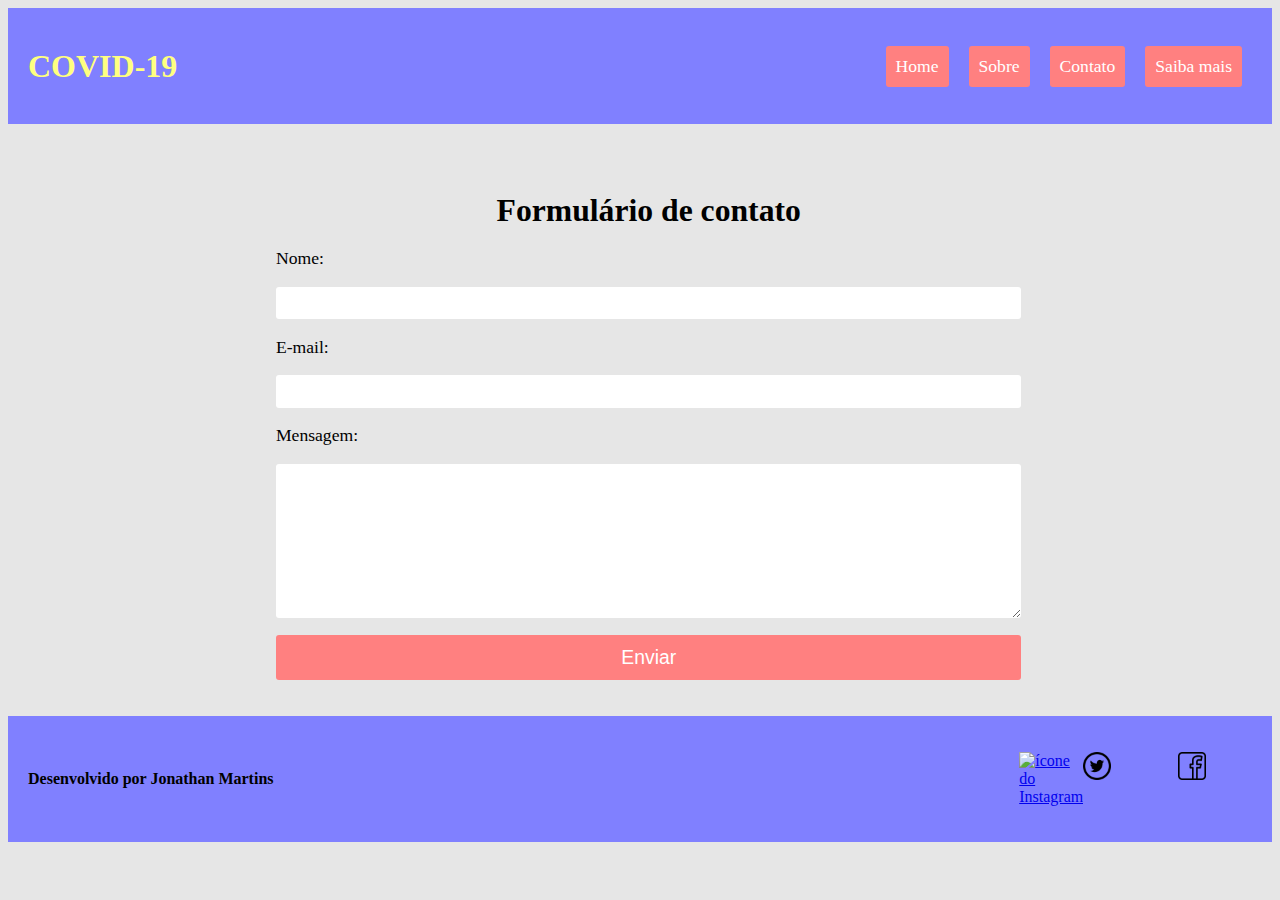
==== contato.html @ e345bddd "página de contato" ====
<!DOCTYPE html>
<html lang="en">
<head>
    <meta charset="UTF-8">
    <meta name="viewport" content="width=device-width, initial-scale=1.0">
    <link rel="stylesheet" href="assets/css/reset.css">
    <link rel="stylesheet" href="assets/css/contato.css">
    <title>COVID-19</title>
</head>
<body>
    <!-- Cabeçalho-->
    <header class="header">
        <h1>COVID-19</h1>
        <nav class="navbar">
            <ul class="navbar-list">
                <li><a href="index.html">Home</a></li>
                <li><a href="sobre.html">Sobre</a></li>
                <li><a href="contato.html">Contato</a></li>
                <li><a href="saibamais.html">Saiba mais</a></li>
            </ul>
        </nav>
    </header>
    <!-- Fim do cabeçalho-->
    
    <!-- Container-->
    <div class="container">        
        <!-- Conteúdo principal-->
        <main class="main-content">
            <form method="POST" action="./assets/php/email.php" class="form">
                <h2>Formulário de contato</h2>                       
                <label for="name">Nome: </label>
                <input type="text" name="name">

                <label for="email">E-mail: </label>
                <input type="email" name="email">

                <label for="message">Mensagem: </label>
                <textarea name="message"cols="30" rows="10"></textarea>

                <button>Enviar</button>
            </form>
        </main>
        <!-- Fim do conteúdo principal-->
    </div>
    <!-- Fim do container-->

    <!-- Rodapé-->
    <footer>
        <p>Desenvolvido por Jonathan Martins</p>
        <ul class="social-midia">
            <li>
                <a href="https://www.instagram.com/explore/tags/covid19/" target="_blank">
                    <img src="assets/img/Instagram-Icon.png" alt="ícone do Instagram">
                </a>
            </li>
            <li>
                <a href="https://twitter.com/explore" target="_blank">
                    <img src="assets/img/twitter-icon2.png" alt="ícone do github">
                </a>
            </li>
            <li>
                <a href="https://www.facebook.com/" target="_blank">
                    <img src="assets/img/facebook-icon.png" alt="ícone do facebook">
                </a>
            </li>
        </ul>
    </footer>
    <!-- Fim do rodapé-->
</body>
</html>
---- assets/css/contato.css ----
body {
    background-color: #e6e6e6;
}

.container {
    width: 72%; /* 980px*/
    margin: 0 auto;    
}

.header {
    display: flex;
    flex-direction: row;
    justify-content: space-between;
    align-items: center;
    height: 15%;
    background-color: #8080ff;   
    margin-bottom: 15px;    
}

.header h1 {
    color: #ffff80;
    margin-left: 20px;
    font-size: 2em;
}

.navbar-list {
    display: flex;    
    justify-content: space-between;
    list-style: none;
    font-size: 1.1em;
    padding: 20px; /* 20 / 980 = 2.040%*/
}

.navbar-list > li {
    padding: 10px; /* 10 / 980 = 1.020%*/
    background: #ff8080;    
    border-radius: 3px;
    margin: 0 10px;
}

.navbar-list > li > a {
    text-decoration: none;
    color: #fff;
    transition: 0.2s;
}

.navbar-list > li > a:hover {
    color: #ffff80
}

.main-content {
    display: flex;
    flex-wrap: wrap;
    justify-content: space-evenly;
    align-items: center;
    font-size: 1.1em;  
}

.form {
    display: flex;
    flex-wrap: wrap;
    flex-direction: column;
    padding: 1.5% 0;
    margin: 1.5% 0;
    width: 80%;
}

.form input, label, button, textarea {
    margin: 1.2% 0;
}

.form h2 {
    text-align: center;
    font-size: 1.8em;
    margin-bottom: 1.5%;
}

.form input {
    width: 100%;
    padding: 1.2%;
    border: none;
    border-radius: 3px;
}

.form textarea {
    border: none;
    border-radius: 3px;
}

.form button {
    padding: 1.5% 0;
    background-color: #ff8080;
    color: #fff;
    font-size: 1.1em;
    border: none;
    border-radius: 3px;
    cursor: pointer;
}

footer {
    display: flex;
    flex-wrap: wrap;   
    justify-content: space-between;
    align-items: center;
    padding: 20px 0;
    background-color:#8080ff;
    height: 15%;
}

.social-midia {
    display: flex;
    justify-content: space-between;
    width: 20%;
}

.social-midia > li {
    list-style: none;    
}

.social-midia > li > a > img {
    width: 30%;
}

footer > p {    
    text-align: center;
    font-weight: bolder;
    margin-left: 20px;
}

/* 970px
   780px
*/
@media (max-width: 780px) {
    .main-content {
        display: flex;
        flex-direction: column;
        justify-content: space-between;
        align-items: center;
    }    
}
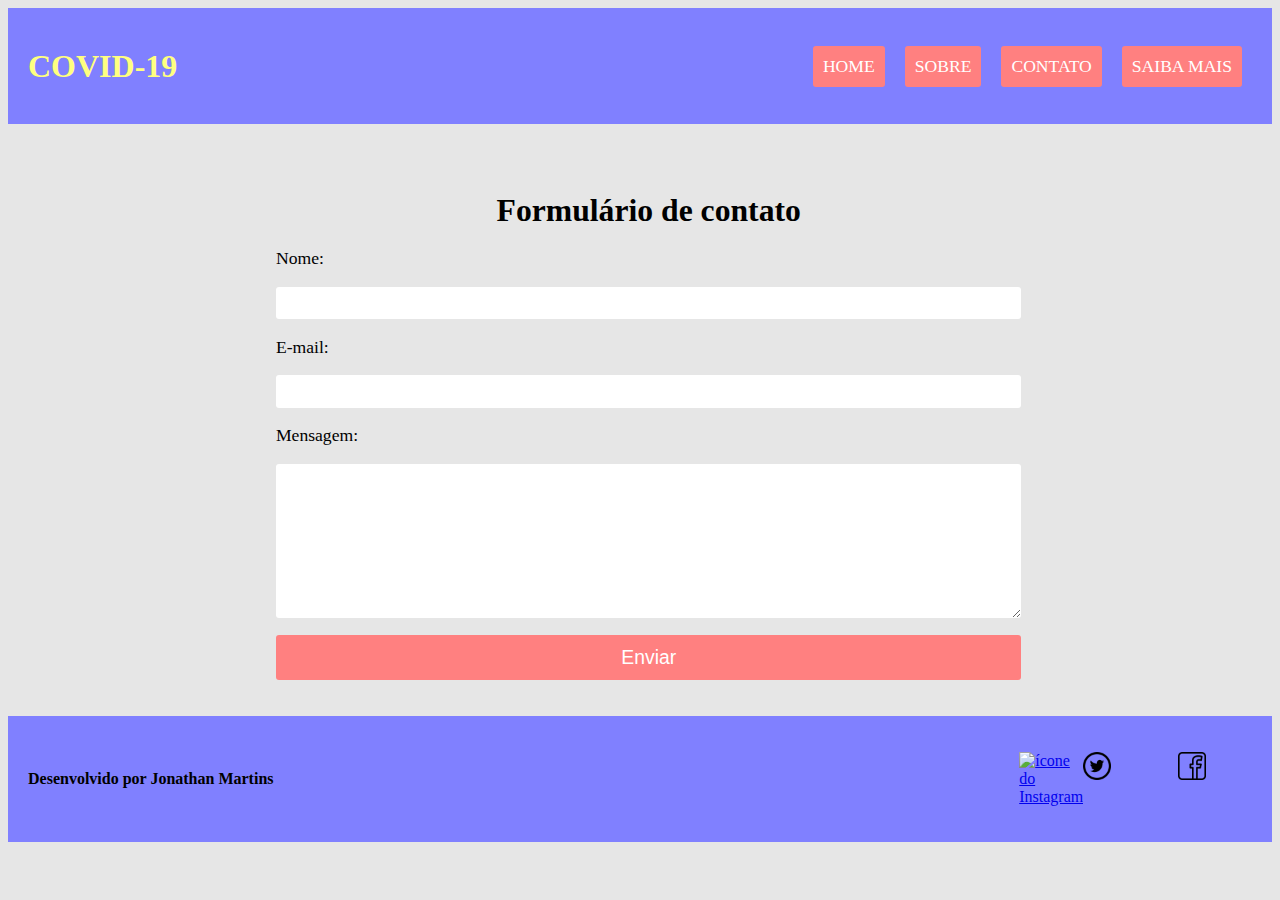
==== commit c71e5cef: "separação de footer e heads" ====
--- a/contato.html
+++ b/contato.html
@@ -5,6 +5,8 @@
     <meta name="viewport" content="width=device-width, initial-scale=1.0">
     <link rel="stylesheet" href="assets/css/reset.css">
     <link rel="stylesheet" href="assets/css/contato.css">
+    <link rel="stylesheet" href="assets/css/header.css">
+    <link rel="stylesheet" href="assets/css/footer.css">
     <title>COVID-19</title>
 </head>
 <body>
@@ -55,7 +57,7 @@
             </li>
             <li>
                 <a href="https://twitter.com/explore" target="_blank">
-                    <img src="assets/img/twitter-icon2.png" alt="ícone do github">
+                    <img src="assets/img/twitter-icon2.png" alt="ícone do twitter">
                 </a>
             </li>
             <li>
--- a/assets/css/contato.css
+++ b/assets/css/contato.css
@@ -7,46 +7,7 @@
     margin: 0 auto;    
 }
 
-.header {
-    display: flex;
-    flex-direction: row;
-    justify-content: space-between;
-    align-items: center;
-    height: 15%;
-    background-color: #8080ff;   
-    margin-bottom: 15px;    
-}
-
-.header h1 {
-    color: #ffff80;
-    margin-left: 20px;
-    font-size: 2em;
-}
-
-.navbar-list {
-    display: flex;    
-    justify-content: space-between;
-    list-style: none;
-    font-size: 1.1em;
-    padding: 20px; /* 20 / 980 = 2.040%*/
-}
-
-.navbar-list > li {
-    padding: 10px; /* 10 / 980 = 1.020%*/
-    background: #ff8080;    
-    border-radius: 3px;
-    margin: 0 10px;
-}
-
-.navbar-list > li > a {
-    text-decoration: none;
-    color: #fff;
-    transition: 0.2s;
-}
-
-.navbar-list > li > a:hover {
-    color: #ffff80
-}
+/* aqui vem o CSS do header */
 
 .main-content {
     display: flex;
@@ -95,37 +56,15 @@
     border: none;
     border-radius: 3px;
     cursor: pointer;
+    transition: 0.5s;
 }
 
-footer {
-    display: flex;
-    flex-wrap: wrap;   
-    justify-content: space-between;
-    align-items: center;
-    padding: 20px 0;
-    background-color:#8080ff;
-    height: 15%;
+.form button:hover {
+    background-color: #8080ff;
+    color: #ffff80;
 }
 
-.social-midia {
-    display: flex;
-    justify-content: space-between;
-    width: 20%;
-}
-
-.social-midia > li {
-    list-style: none;    
-}
-
-.social-midia > li > a > img {
-    width: 30%;
-}
-
-footer > p {    
-    text-align: center;
-    font-weight: bolder;
-    margin-left: 20px;
-}
+/* aqui vem o CSS do footer */
 
 /* 970px
    780px
--- a/assets/css/header.css
+++ b/assets/css/header.css
@@ -0,0 +1,41 @@
+.header {
+    display: flex;
+    flex-direction: row;
+    justify-content: space-between;
+    align-items: center;
+    height: 15%;
+    background-color: #8080ff;   
+    margin-bottom: 15px;    
+}
+
+.header h1 {
+    color: #ffff80;
+    margin-left: 20px;
+    font-size: 2em;
+}
+
+.navbar-list {
+    display: flex;    
+    justify-content: space-between;
+    list-style: none;
+    font-size: 1.1em;
+    padding: 20px; /* 20 / 980 = 2.040%*/
+}
+
+.navbar-list > li {
+    padding: 10px; /* 10 / 980 = 1.020%*/
+    background: #ff8080;    
+    border-radius: 3px;
+    margin: 0 10px;
+}
+
+.navbar-list > li > a {
+    text-decoration: none;
+    color: #fff;
+    text-transform: uppercase;
+    transition: 0.2s;
+}
+
+.navbar-list > li > a:hover {
+    color: #ffff80
+}--- a/assets/css/footer.css
+++ b/assets/css/footer.css
@@ -0,0 +1,29 @@
+footer {
+    display: flex;
+    flex-wrap: wrap;   
+    justify-content: space-between;
+    align-items: center;
+    padding: 20px 0;
+    background-color:#8080ff;
+    height: 15%;
+}
+
+.social-midia {
+    display: flex;
+    justify-content: space-between;
+    width: 20%;
+}
+
+.social-midia > li {
+    list-style: none;    
+}
+
+.social-midia > li > a > img {
+    width: 30%;
+}
+
+footer > p {    
+    text-align: center;
+    font-weight: bolder;
+    margin-left: 20px;
+}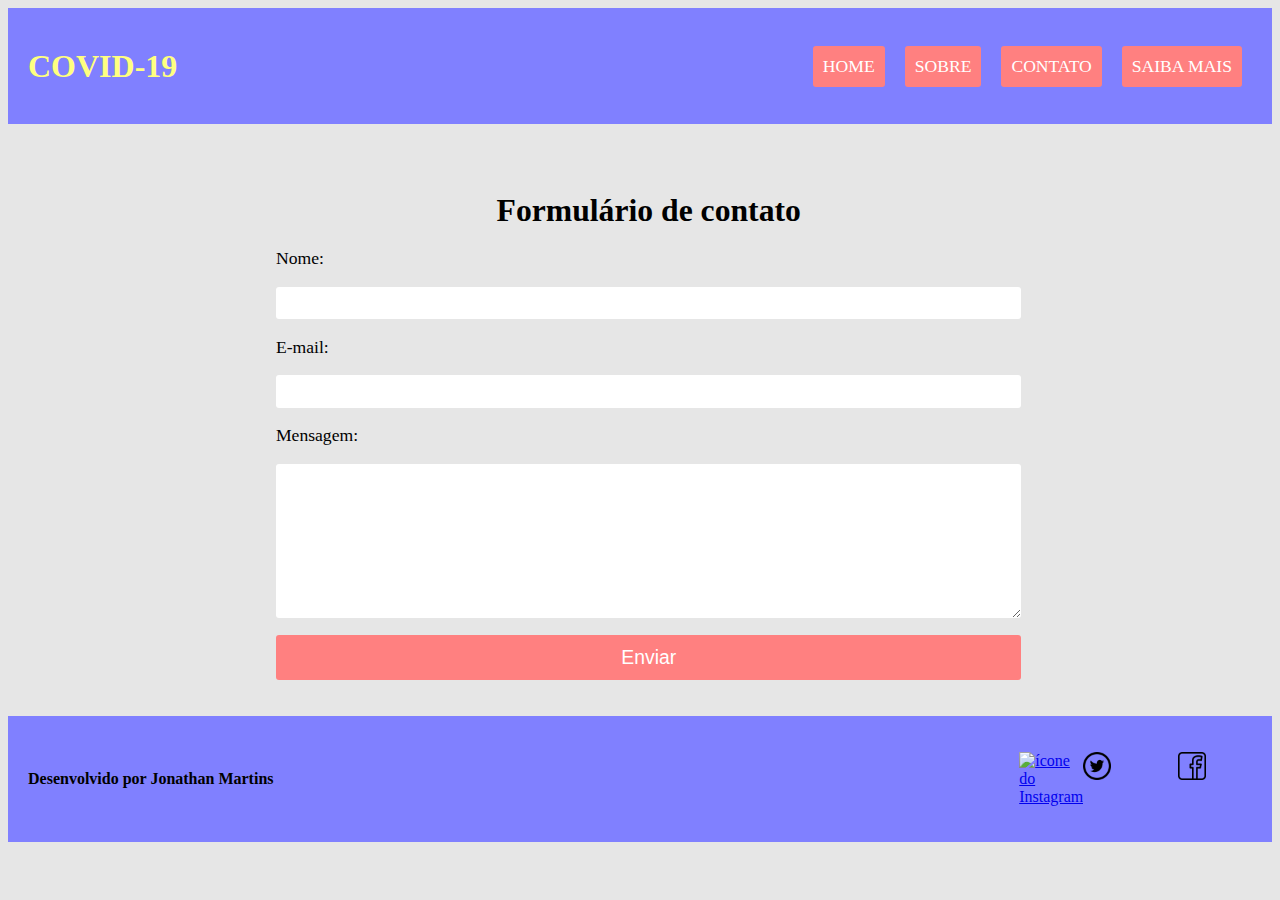
==== commit cf302b1c: "correção do formulário" ====
--- a/contato.html
+++ b/contato.html
@@ -7,12 +7,18 @@
     <link rel="stylesheet" href="assets/css/contato.css">
     <link rel="stylesheet" href="assets/css/header.css">
     <link rel="stylesheet" href="assets/css/footer.css">
+    <link rel="stylesheet" href="assets/css/btnMenu.css">
     <title>COVID-19</title>
 </head>
 <body>
     <!-- Cabeçalho-->
     <header class="header">
         <h1>COVID-19</h1>
+
+        <input type="checkbox" id="control-nav">
+        <label for="control-nav" class="control-nav"></label>
+        <label for="control-nav" class="control-nav-close"></label>
+
         <nav class="navbar">
             <ul class="navbar-list">
                 <li><a href="index.html">Home</a></li>
@@ -28,7 +34,7 @@
     <div class="container">        
         <!-- Conteúdo principal-->
         <main class="main-content">
-            <form method="POST" action="./assets/php/email.php" class="form">
+            <form method="POST" class="form" netlify>
                 <h2>Formulário de contato</h2>                       
                 <label for="name">Nome: </label>
                 <input type="text" name="name">
@@ -39,7 +45,7 @@
                 <label for="message">Mensagem: </label>
                 <textarea name="message"cols="30" rows="10"></textarea>
 
-                <button>Enviar</button>
+                <button type="submit">Enviar</button>
             </form>
         </main>
         <!-- Fim do conteúdo principal-->
--- a/assets/css/btnMenu.css
+++ b/assets/css/btnMenu.css
@@ -0,0 +1,99 @@
+input#control-nav {
+    visibility: hidden;
+    position: absolute;
+    left: -9999px;
+    opacity: 0;
+}
+
+
+
+@media (max-width: 680px) {
+    .navbar {
+        position: fixed;        
+        top: 0;
+        right: 0;
+        bottom: 0;
+        width: 250px;
+        border-left: 1px solid #ccc;
+       
+        overflow-x: auto;
+        z-index: 2;
+        transform: translate(100% 0);
+        transition: all 500ms ease;
+    }
+
+    .navbar-list {
+        flex-direction: column;      
+        padding: 0;
+    }
+
+    .navbar-list li {
+        padding-top: 15px;
+        width: 100%;
+        text-align: center;
+        border-radius: 0;
+      /*  border-bottom: 1px solid #d6d6d6; */       
+    }
+    
+    .navbar-list li:not(:last-child) {
+        border-bottom: 1px solid #ccc;
+    }
+
+    .navbar-list li a {
+        padding: 15px 10px;
+        color: #fff;
+    }
+    
+    .control-nav {
+        position: absolute;
+        right: 20px;
+        top: 30px;
+        display: block;
+        width: 30px;
+        padding: 5px 0;
+        border: solid #333;
+        border-width: 3px 0;
+        z-index: 2px;
+        cursor: pointer;
+    }
+    
+    .control-nav:before {
+        content: "";
+        display: block;
+        height: 3px;
+        background-color: #333;
+    }
+    
+    .control-nav-close {
+        position: fixed;
+        right: 0;
+        top: 0;
+        left: 0;
+        bottom: 0;
+        display: block;
+        z-index: 1;
+        background-color: rgba(0, 0, 0, 0.4);
+        transition: all 500ms ease;
+        transform: translate(100% 0);
+    
+    }
+
+    input#control-nav {
+        visibility: visible;
+    }
+
+    input#control-nav:focus ~ .control-nav {
+        border-color: #000;
+        box-shadow: 0 0 9px rgba(0, 0, 0, 0.3);
+    }
+
+    input#control-nav:focus ~ .control-nav:before {
+        background-color: #000;
+    }
+
+    input#control-nav:checked ~ nav,
+    input#control-nav:checked ~ .control-nav-close {
+        transform: translate(100%, 0);        
+    }
+}
+
